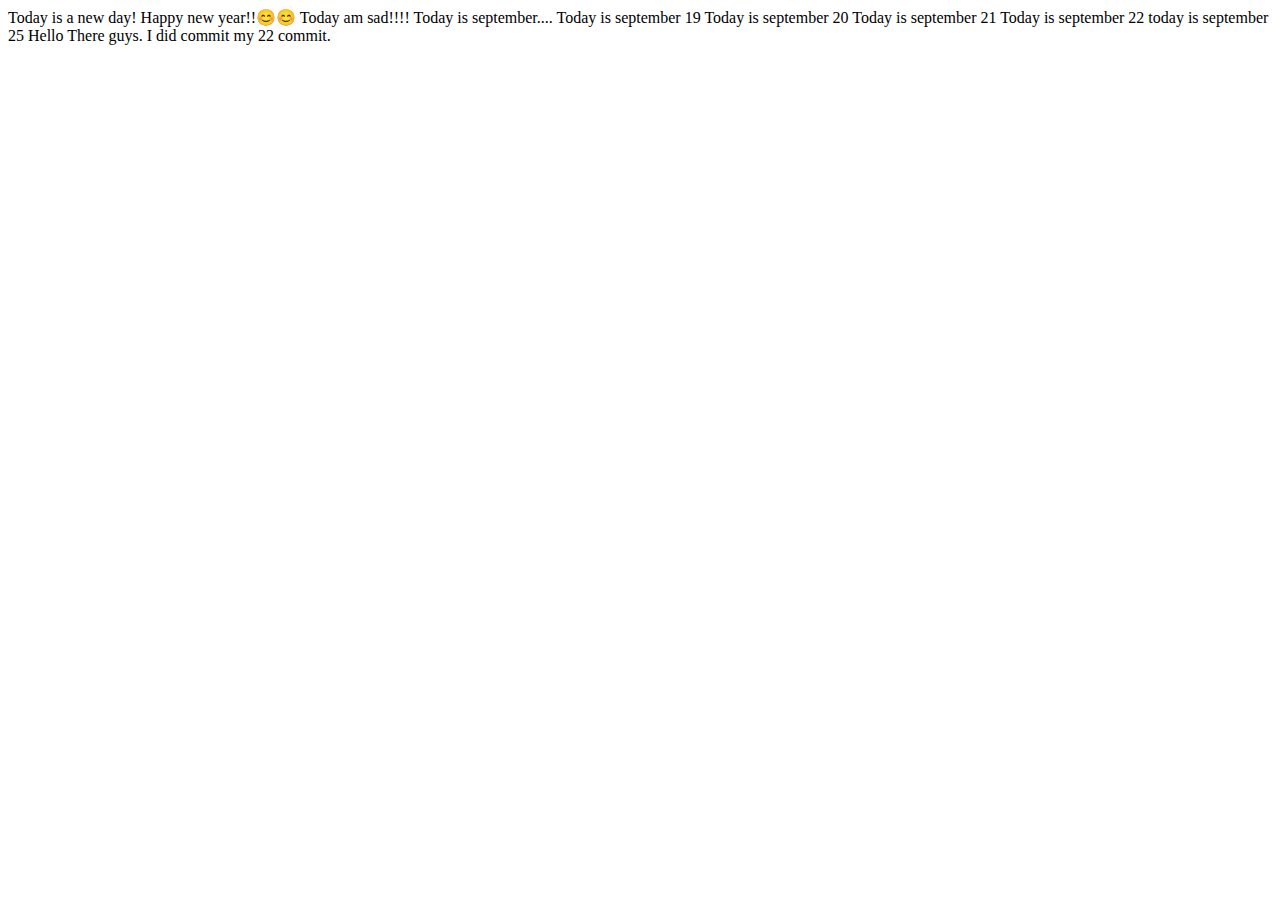
==== New.html @ 02c4a5de "Update New.html" ====
<html>
  <body>
    <div>
      Today is a new day!
      Happy new year!!😊😊
      Today am sad!!!!
      Today is september....
      Today is september 19
      Today is september 20
      Today is september 21
      Today is september 22
      today is september 25
      Hello There guys. I did commit my 22 commit.
    </div>
  </body>
</html>
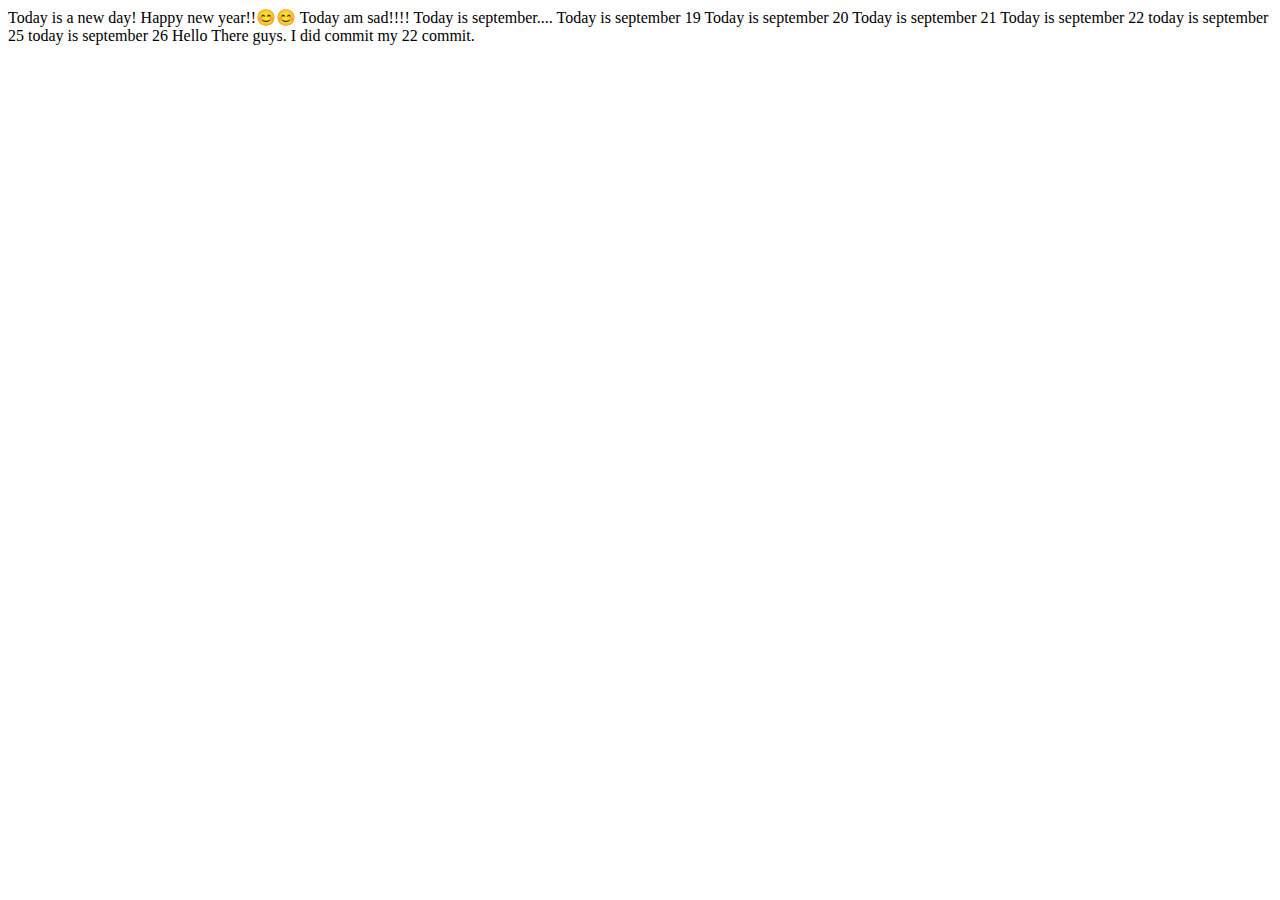
==== commit 8901c4b4: "Update New.html" ====
--- a/New.html
+++ b/New.html
@@ -10,6 +10,7 @@
       Today is september 21
       Today is september 22
       today is september 25
+      today is september 26
       Hello There guys. I did commit my 22 commit.
     </div>
   </body>
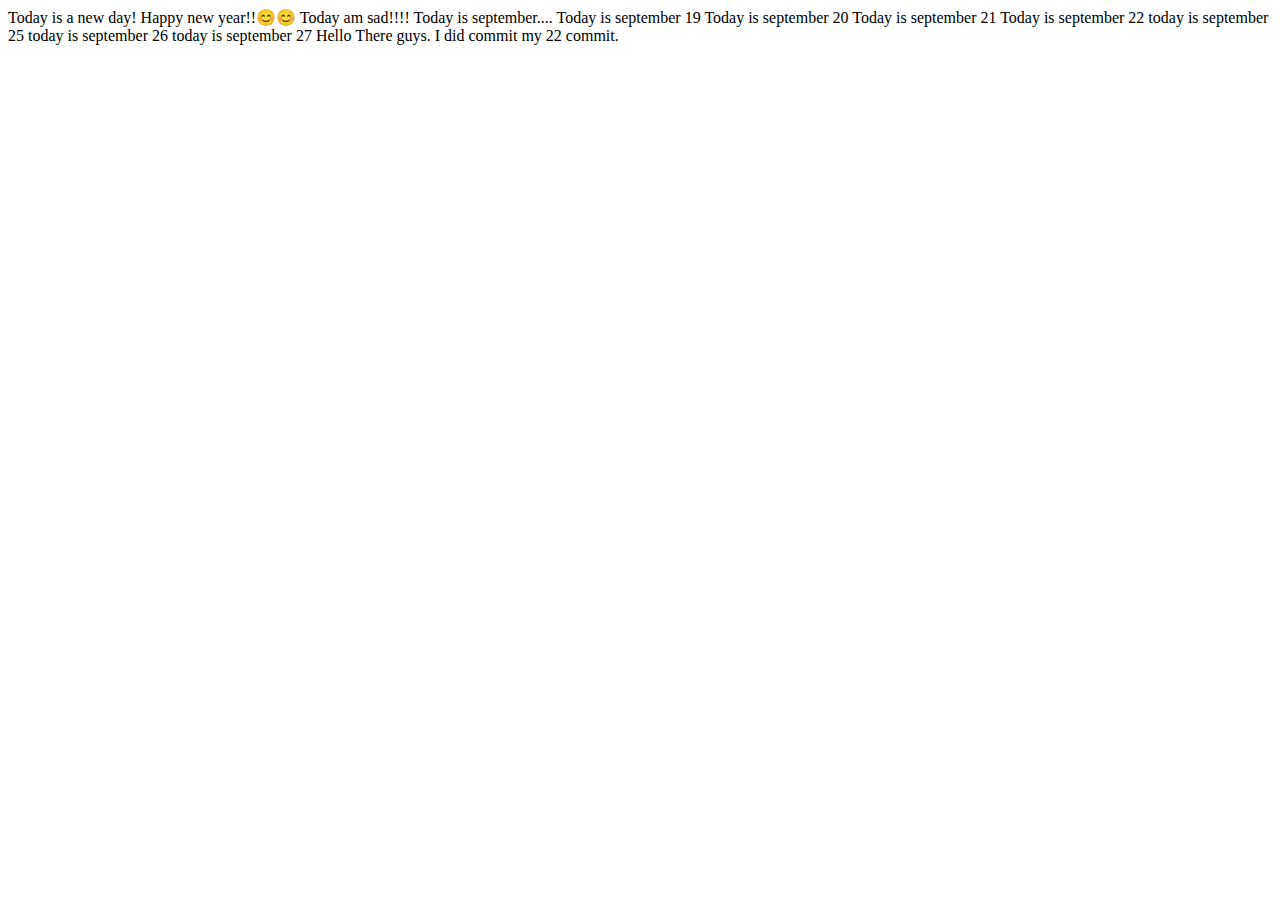
==== commit 6270672a: "Update New.html" ====
--- a/New.html
+++ b/New.html
@@ -11,6 +11,7 @@
       Today is september 22
       today is september 25
       today is september 26
+      today is september 27
       Hello There guys. I did commit my 22 commit.
     </div>
   </body>
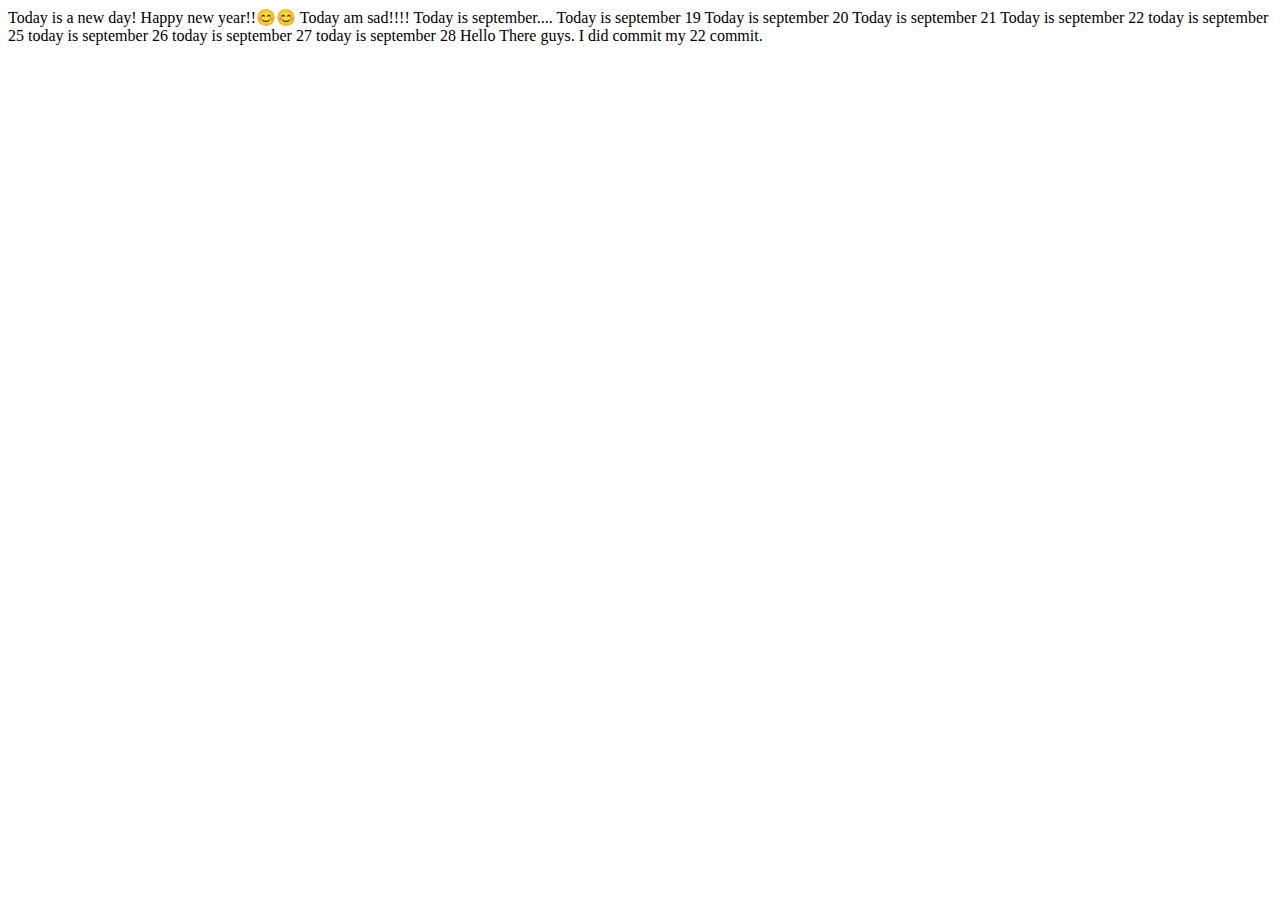
==== commit 006b8156: "Update New.html" ====
--- a/New.html
+++ b/New.html
@@ -12,6 +12,7 @@
       today is september 25
       today is september 26
       today is september 27
+      today is september 28
       Hello There guys. I did commit my 22 commit.
     </div>
   </body>
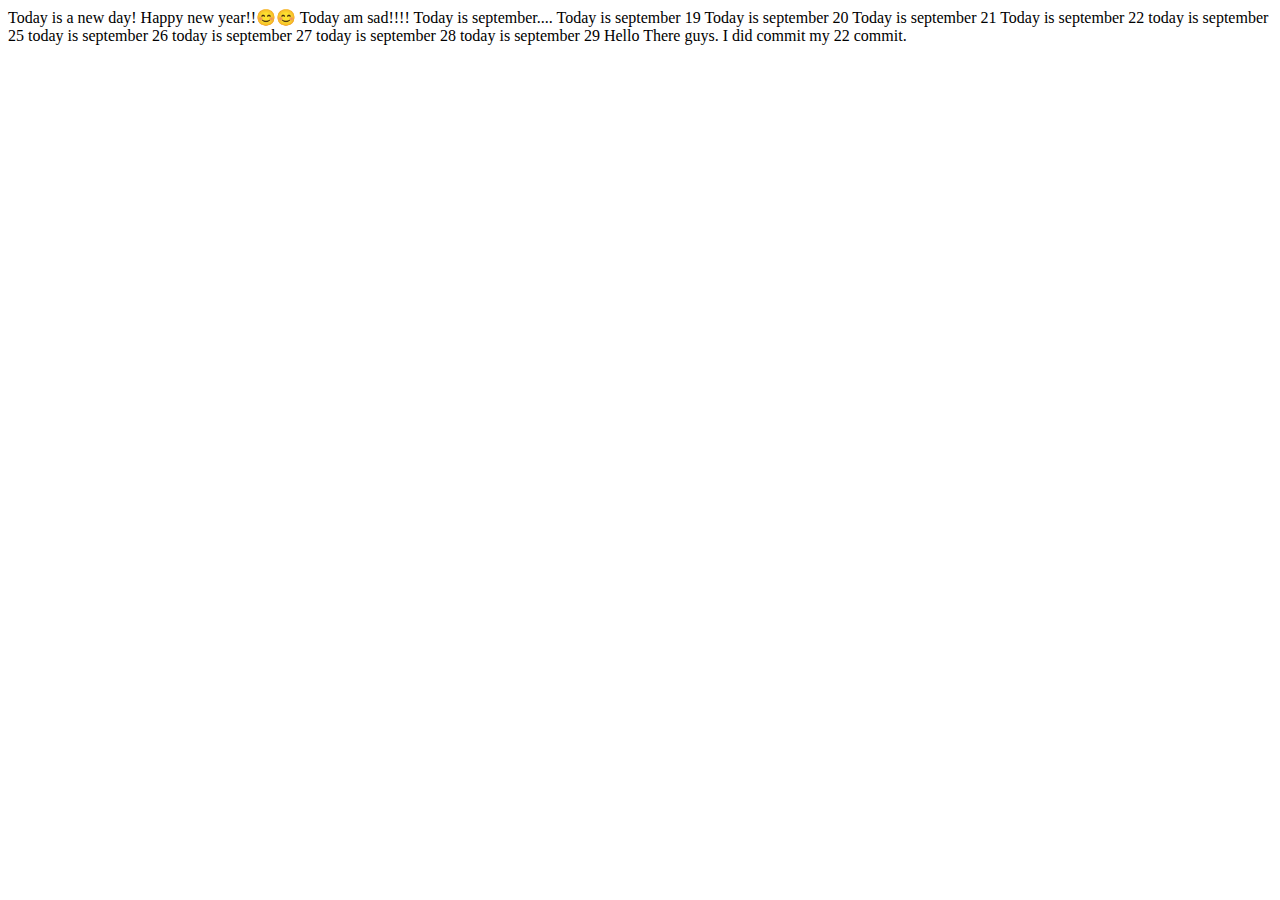
==== commit 8c67fb56: "Update New.html" ====
--- a/New.html
+++ b/New.html
@@ -13,6 +13,7 @@
       today is september 26
       today is september 27
       today is september 28
+      today is september 29
       Hello There guys. I did commit my 22 commit.
     </div>
   </body>
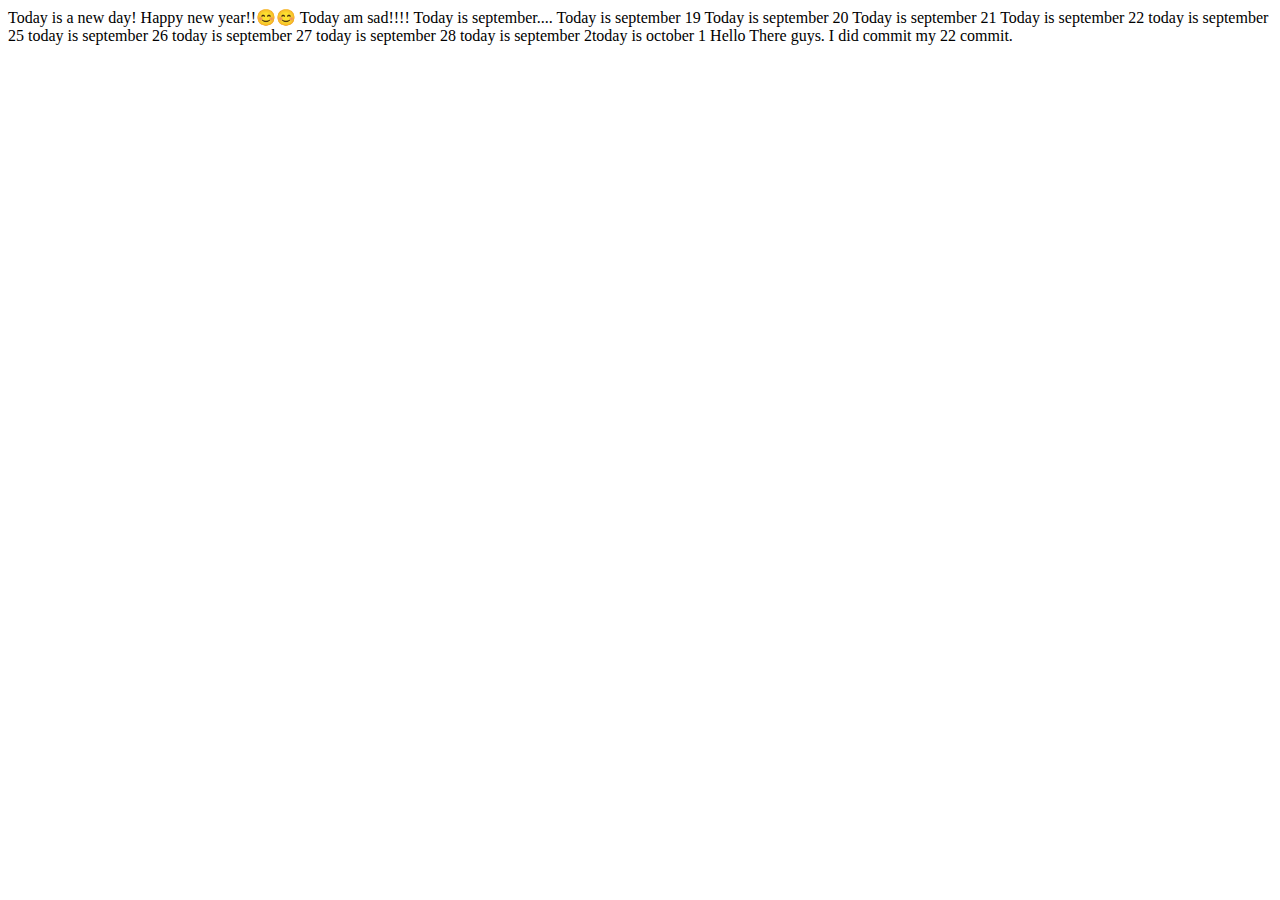
==== commit 624583be: "Update New.html" ====
--- a/New.html
+++ b/New.html
@@ -13,7 +13,7 @@
       today is september 26
       today is september 27
       today is september 28
-      today is september 29
+      today is september 2today is october 1
       Hello There guys. I did commit my 22 commit.
     </div>
   </body>
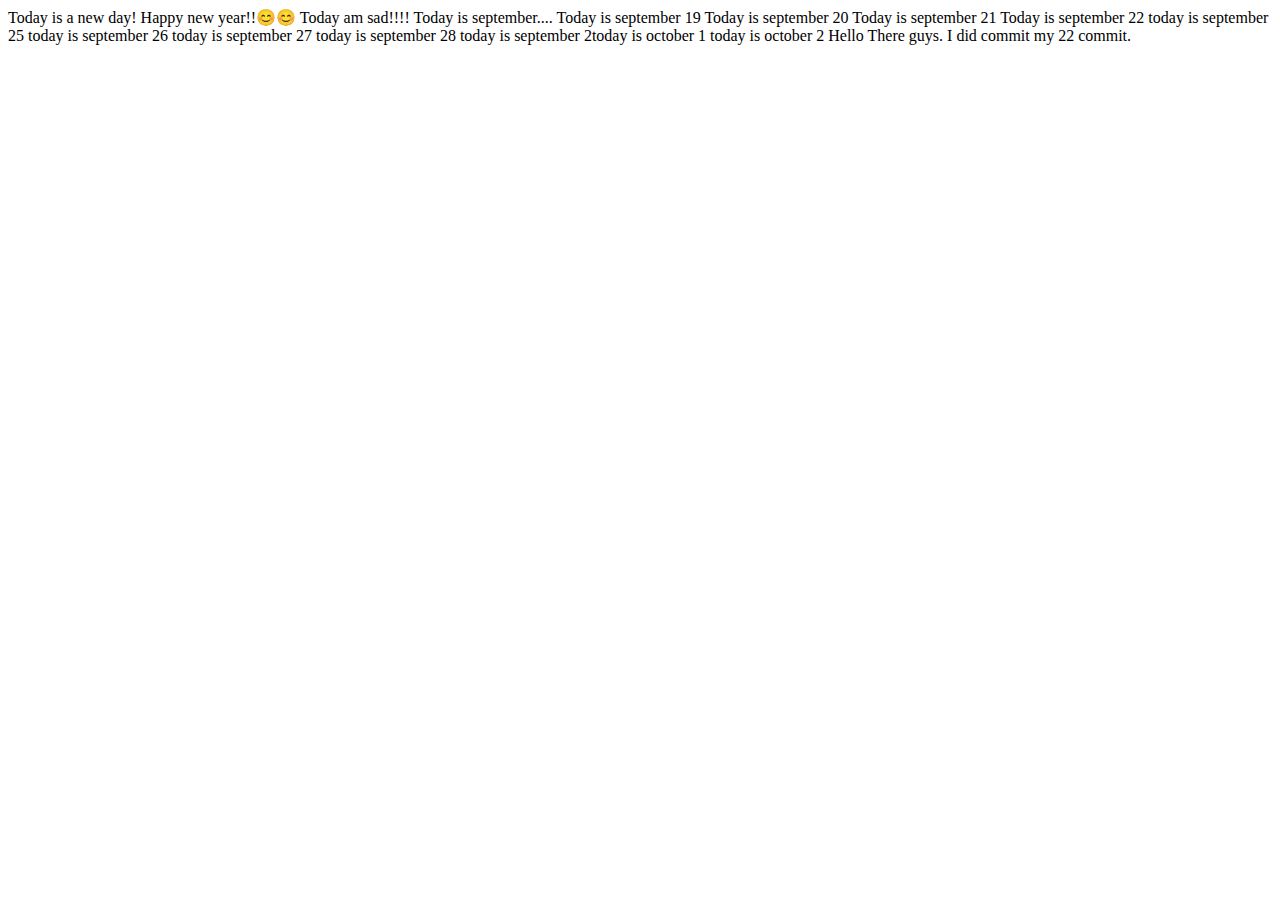
==== commit aa002d46: "Update New.html" ====
--- a/New.html
+++ b/New.html
@@ -14,6 +14,7 @@
       today is september 27
       today is september 28
       today is september 2today is october 1
+      today is october 2
       Hello There guys. I did commit my 22 commit.
     </div>
   </body>
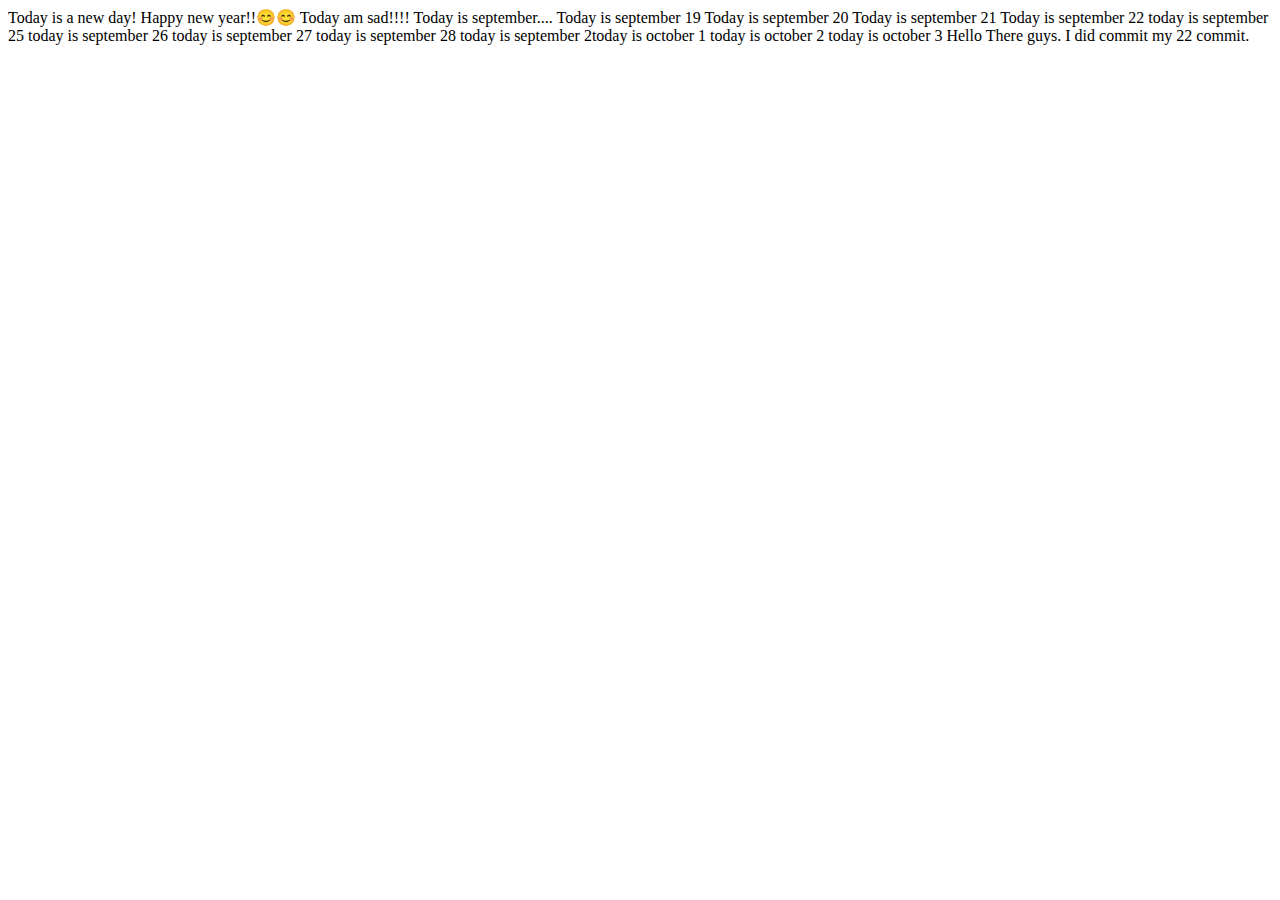
==== commit 21954305: "Update New.html" ====
--- a/New.html
+++ b/New.html
@@ -15,6 +15,7 @@
       today is september 28
       today is september 2today is october 1
       today is october 2
+      today is october 3
       Hello There guys. I did commit my 22 commit.
     </div>
   </body>
